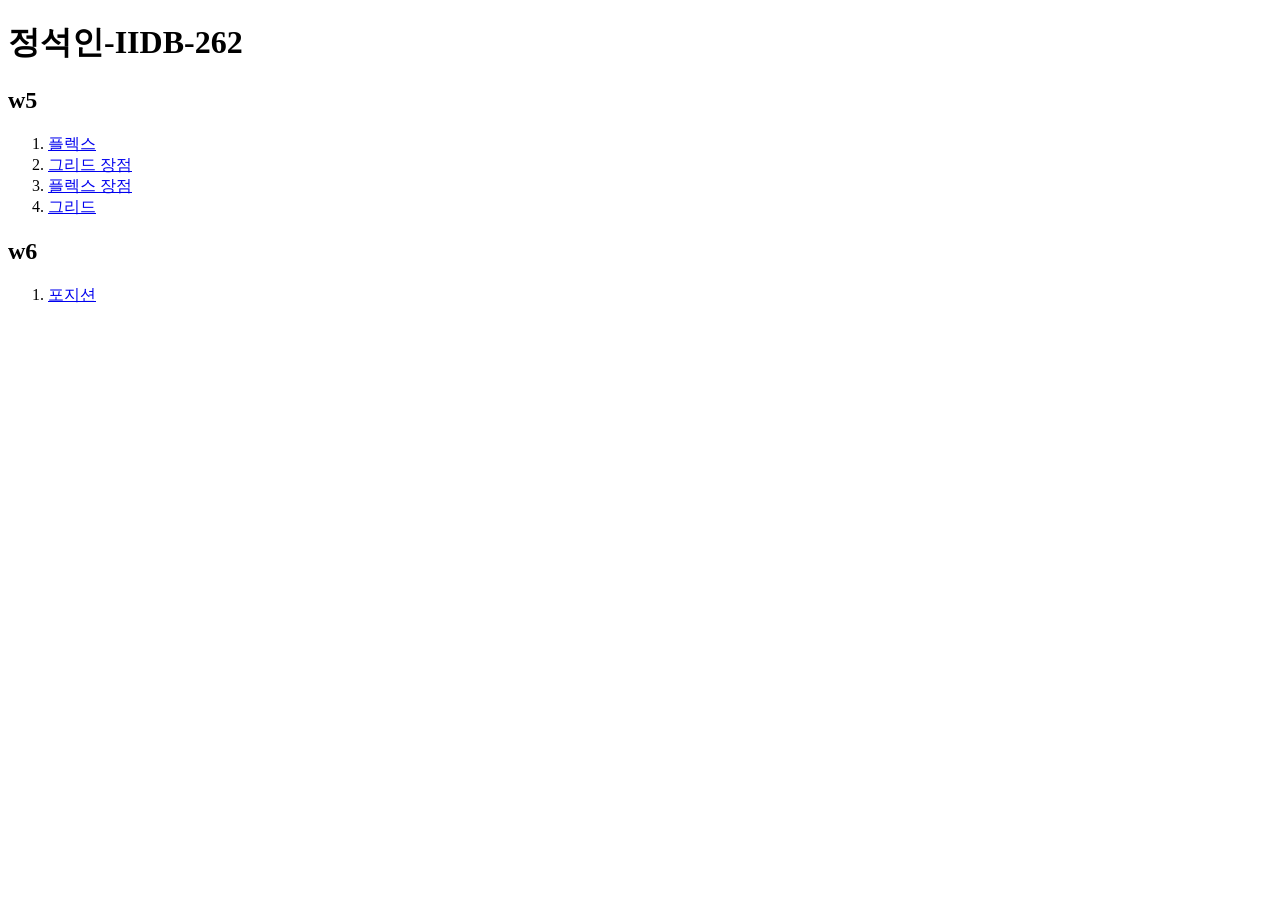
==== index.html @ 4d45870b "프로젝트 시작" ====
<!doctype html>
<html lang="ko">
  <head>
    <meta charset="UTF-8" />
    <meta name="viewport" content="width=device-width, initial-scale=1.0" />
    <title>정석인-IIDB-262</title>
  </head>
  <body>
    <h1>정석인-IIDB-262</h1>
    <h2>w5</h2>
    <ol>
      <li>
        <a href="./src/w5/code1/index.html">플렉스</a>
      </li>
      <li>
        <a href="./src/w5/code2/index.html">그리드 장점</a>
      </li>
      <li>
        <a href="./src/w5/code3/index.html">플렉스 장점</a>
      </li>
      <li>
        <a href="./src/w5/code4/index.html">그리드</a>
      </li>
    </ol>
    <h2>w6</h2>
    <ol>
      <li>
        <a href="./src/w6/code1/index.html">포지션</a>
      </li>
    </ol>
  </body>
</html>
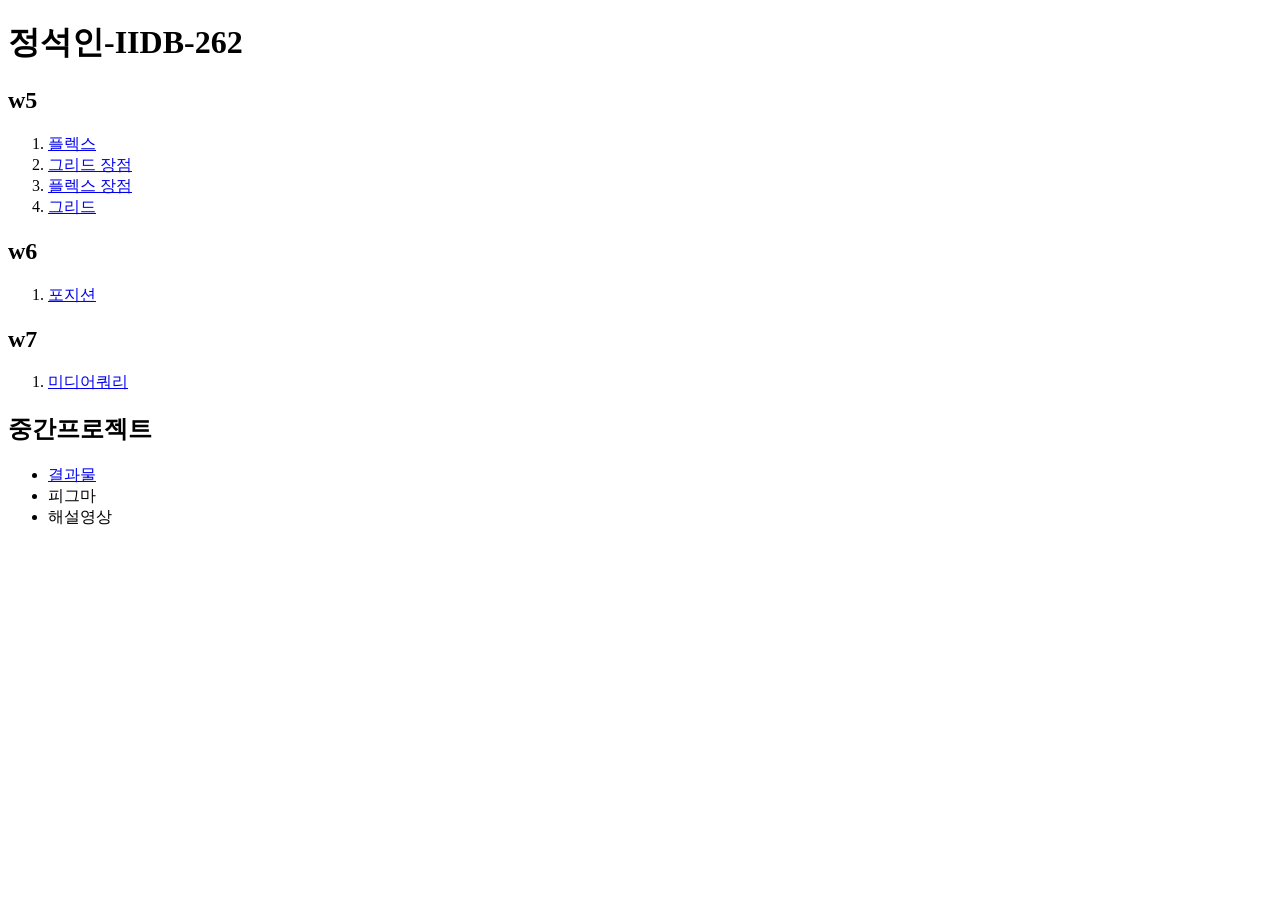
==== commit 76b5ba11: "Add navigation links for week 7 and mid-project resources; create .gitignore and update VSCode setti" ====
--- a/index.html
+++ b/index.html
@@ -28,5 +28,17 @@
         <a href="./src/w6/code1/index.html">포지션</a>
       </li>
     </ol>
+    <h2>w7</h2>
+    <ol>
+      <li>
+        <a href="./src/w7/code1/index.html">미디어쿼리</a>
+      </li>
+    </ol>
+    <h2>중간프로젝트</h2>
+    <ul>
+      <li><a href="./src/mid/index.html">결과물</a></li>
+      <li>피그마</li>
+      <li>해설영상</li>
+    </ul>
   </body>
 </html>
